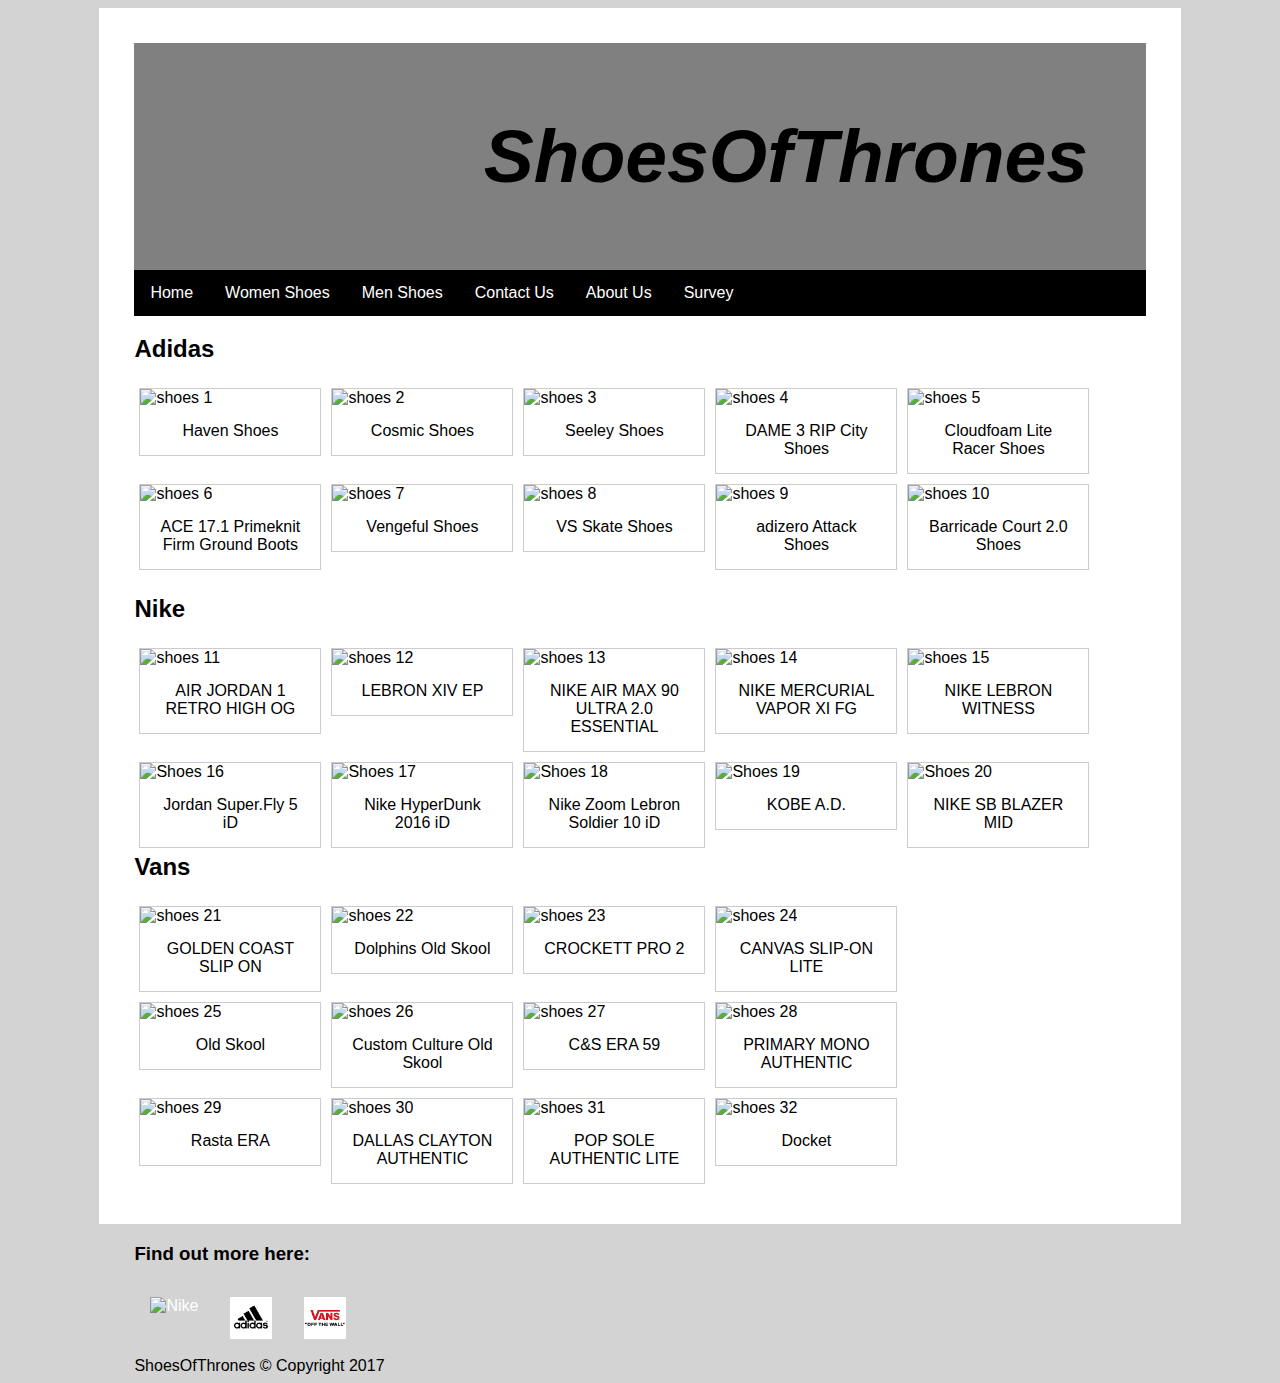
==== Men.html @ 673c0228 "Add files via upload" ====
<!DOCTYPE html>
<html lang="en">
<head>
	<meta charset="utf-8">
	<title>Mens | ShoesOfThrones</title>
	<link rel="stylesheet" href="Men.css">
</head>

<body>
	<div id="wrapper">
		<header>
			<h1 style="color:black"><i>&ensp; &ensp; &ensp; &ensp; &ensp; ShoesOfThrones</i></h1>
		</header>
	<ul id="main_menu">
			<li><a href="index.html">Home</a></li>
			<li><a href="Women.html">Women Shoes</a></li>
			<li><a href="Men.html">Men Shoes</a></li>
			<li><a href="ContactUs.html">Contact Us</a></li>
			<li><a href="AboutUs.html">About Us</a></li>
			<li><a href="survey.html">Survey</a></li>
	</ul>

	<div>
	<h2>Adidas</h2>
	<div class="img">
		<img src="pics/shoes1.jpg" alt="shoes 1" width="250" height="250">
		<div class="desc">Haven Shoes</div>
	</div>

	<div class="img">
		<img src="pics/shoes2.jpg" alt="shoes 2" width="250" height="250">
		<div class="desc">Cosmic Shoes</div>
	</div>

	<div class="img">
		<img src="pics/shoes3.jpg" alt="shoes 3" width="250" height="250">
		<div class="desc">Seeley Shoes</div>
	</div>

	<div class="img">
		<img src="pics/shoes4.jpg" alt="shoes 4" width="250" height="250">
		<div class="desc">DAME 3 RIP City Shoes</div>
	</div>
	
	<div class="img">
		<img src="pics/shoes5.jpg" alt="shoes 5" width="250" height="250">
		<div class="desc">Cloudfoam Lite Racer Shoes</div>
	</div>
	
	</div>
	
	<div class="img">
		<img src="pics/shoes6.jpg" alt="shoes 6" width="250" height="250">
		<div class="desc">ACE 17.1 Primeknit Firm Ground Boots</div>
	</div>

	<div class="img">
		<img src="pics/shoes7.jpg" alt="shoes 7" width="250" height="250">
		<div class="desc">Vengeful Shoes</div>
	</div>

	<div class="img">
		<img src="pics/shoes8.jpg" alt="shoes 8" width="250" height="250">
		<div class="desc">VS Skate Shoes</div>
	</div>

	<div class="img">
		<img src="pics/shoes9.jpg" alt="shoes 9" width="250" height="250">
		<div class="desc">adizero Attack Shoes</div>
	</div>
	
	<div class="img">
		<img src="pics/shoes10.jpg" alt="shoes 10" width="250" height="250">
		<div class="desc">Barricade Court 2.0 Shoes</div>
		</div>

    <div class="ourswrapper">
	<h2>Nike</h2>
	<div class="img">
		<img src="pics/shoes11.jpg" alt="shoes 11" width="250" height="250">
		<div class="desc">AIR JORDAN 1 RETRO HIGH OG</div>
	</div>

	<div class="img">
		<img src="pics/shoes12.jpg" alt="shoes 12" width="250" height="250">
		<div class="desc">LEBRON XIV EP</div>
	</div>

	<div class="img">
		<img src="pics/shoes13.jpg" alt="shoes 13" width="250" height="250">
		<div class="desc">NIKE AIR MAX 90 ULTRA 2.0 ESSENTIAL</div>
	</div>

	<div class="img">
		<img src="pics/shoes14.jpg" alt="shoes 14" width="250" height="250">
		<div class="desc">NIKE MERCURIAL VAPOR XI FG</div>
	</div>
	
	<div class="img">
		<img src="pics/shoes15.jpg" alt="shoes 15" width="250" height="250">
		<div class="desc">NIKE LEBRON WITNESS</div>
	</div>
	</div>
	
	<div class="img">
		<img src="pics/shoes16.png" alt="Shoes 16" width="250" height="250">
		<div class="desc">Jordan Super.Fly 5 iD</div>
	</div>

	<div class="img">
		<img src="pics/shoes17.png" alt="Shoes 17" width="250" height="250">
		<div class="desc">Nike HyperDunk 2016 iD</div>
	</div>

	<div class="img">
		<img src="pics/shoes18.png" alt="Shoes 18" width="250" height="250">
		<div class="desc">Nike Zoom Lebron Soldier 10 iD</div>
	</div>

	<div class="img">
		<img src="pics/shoes19.jpg" alt="Shoes 19" width="250" height="250">
		<div class="desc">KOBE A.D.</div>
	</div>
	
	<div class="img">
		<img src="pics/shoes20.jpg" alt="Shoes 20" width="250" height="250">
		<div class="desc">NIKE SB BLAZER MID</div>
	</div>

	<div class="anotherwrapper">
	<h2>Vans</h2>
	<div class="img">
		<img src="pics/shoes21.jpg" alt="shoes 21" width="250" height="250">
		<div class="desc">GOLDEN COAST SLIP ON</div>
	</div>

	<div class="img">
		<img src="pics/shoes22.jpg" alt="shoes 22" width="250" height="250">
		<div class="desc">Dolphins Old Skool</div>
	</div>

	<div class="img">
		<img src="pics/shoes23.jpg" alt="shoes 23" width="250" height="250">
		<div class="desc">CROCKETT PRO 2</div>
	</div>

	<div class="img">
		<img src="pics/shoes24.jpg" alt="shoes 24" width="250" height="250">
		<div class="desc">CANVAS SLIP-ON LITE</div>
	</div>
	
	<div class="img">
		<img src="pics/shoes25.jpg" alt="shoes 25" width="250" height="250">
		<div class="desc">Old Skool</div>
	</div>
	
	<div class="img">
		<img src="pics/shoes26.jpg" alt="shoes 26" width="250" height="250">
		<div class="desc">Custom Culture Old Skool</div>
	</div>
	
	<div class="img">
		<img src="pics/shoes27.jpg" alt="shoes 27" width="250" height="250">
		<div class="desc">C&S ERA 59</div>
	</div>
	
	<div class="img">
		<img src="pics/shoes28.jpg" alt="shoes 28" width="250" height="250">
		<div class="desc">PRIMARY MONO AUTHENTIC</div>
	</div>
	
	<div class="img">
		<img src="pics/shoes29.jpg" alt="shoes 29" width="250" height="250">
		<div class="desc">Rasta ERA</div>
	</div>
	
	<div class="img">
		<img src="pics/shoes30.jpg" alt="shoes 30" width="250" height="250">
		<div class="desc">DALLAS CLAYTON AUTHENTIC</div>
	</div>
	
	<div class="img">
		<img src="pics/shoes31.jpg" alt="shoes 31" width="250" height="250">
		<div class="desc">POP SOLE AUTHENTIC LITE</div>
	</div>
	
	<div class="img">
		<img src="pics/shoes32.jpg" alt="shoes 32" width="250" height="250">
		<div class="desc">Docket</div>
	</div>
	</div>		

	</div>


<footer id="footerwrap">
	<div><h3>Find out more here:</h3></div>
	<div>
		<ul id="social">
			<li><a href="http://www.nike.com/my/en_gb/?ref=https%253A%252F%252Fwww.google.com%252F"><img src="nike.jpg" alt="Nike" height="42" width="42"></a></li>
			<li><a href="http://shop.adidas.com.my/?gclid=Cj0KEQjwt6fHBRDtm9O8xPPHq4gBEiQAdxotvKjx9nN5tUo14Af4Lc-2X5yh04gKRcK2Uyz6PLTLtrQaArdY8P8HAQ&gclsrc=aw.ds"><img src="adidas.png" alt="Adidas" height="42" width="42"></a></li>
			<li><a href="http://www.vans.com/mens.html"><img src="vans.png" alt="Vans" height="42" width="42"></a></li>
		</ul>
	</div>
ShoesOfThrones &copy; Copyright 2017
</footer>
</body>
</html>
---- Men.css ----
body {font-family : Arial, sans-serif;
	 background-color:lightgray;
}

#wrapper {width: 80%;
		 margin: auto;
		 background-color: #fff;
		 padding: 35px;
		 overflow: auto;
}

header {text-align: center;
	  background-color: grey;
          background-image: url(images.PNG);
          background-position: center;
	  background-repeat: no-repeat;
	  padding: 20px;
          background-size:100% 100%;
}

header h1{font-size: 75px;
}

ul {list-style-type: none;
   margin: 0;
   padding: 0;
   overflow: hidden;
   background-color: black;
}

li {
    float: left;
}

li a {
    display: block;
    color: white;
    text-align: center;
    padding: 14px 16px;
    text-decoration: none;
}


a:hover {
    background-color: skyblue;
}

a:active {
    background-color: blue;
} 

.ourswrapper {
	         width: 100%;
		 background-color: #fff;
		 overflow: auto;
}

.anotherwrapper {
	         width: 80%;
		 background-color: #fff;
		 
}

#customwrapper {width: 75%
}
div.img {
    margin: 5px;
    border: 1px solid #ccc;
	float:left;
    width: 180px;
}

div.img:hover {
    border: 1px solid #777;
}

div.img img {
    width: 100%;
    height: auto;
}

div.desc {
    padding: 15px;
    text-align: center;
}

#footerwrap {width:80%;
			margin: auto;
			background-color: lightgray;
}
			
#social {background-color: lightgray;

}
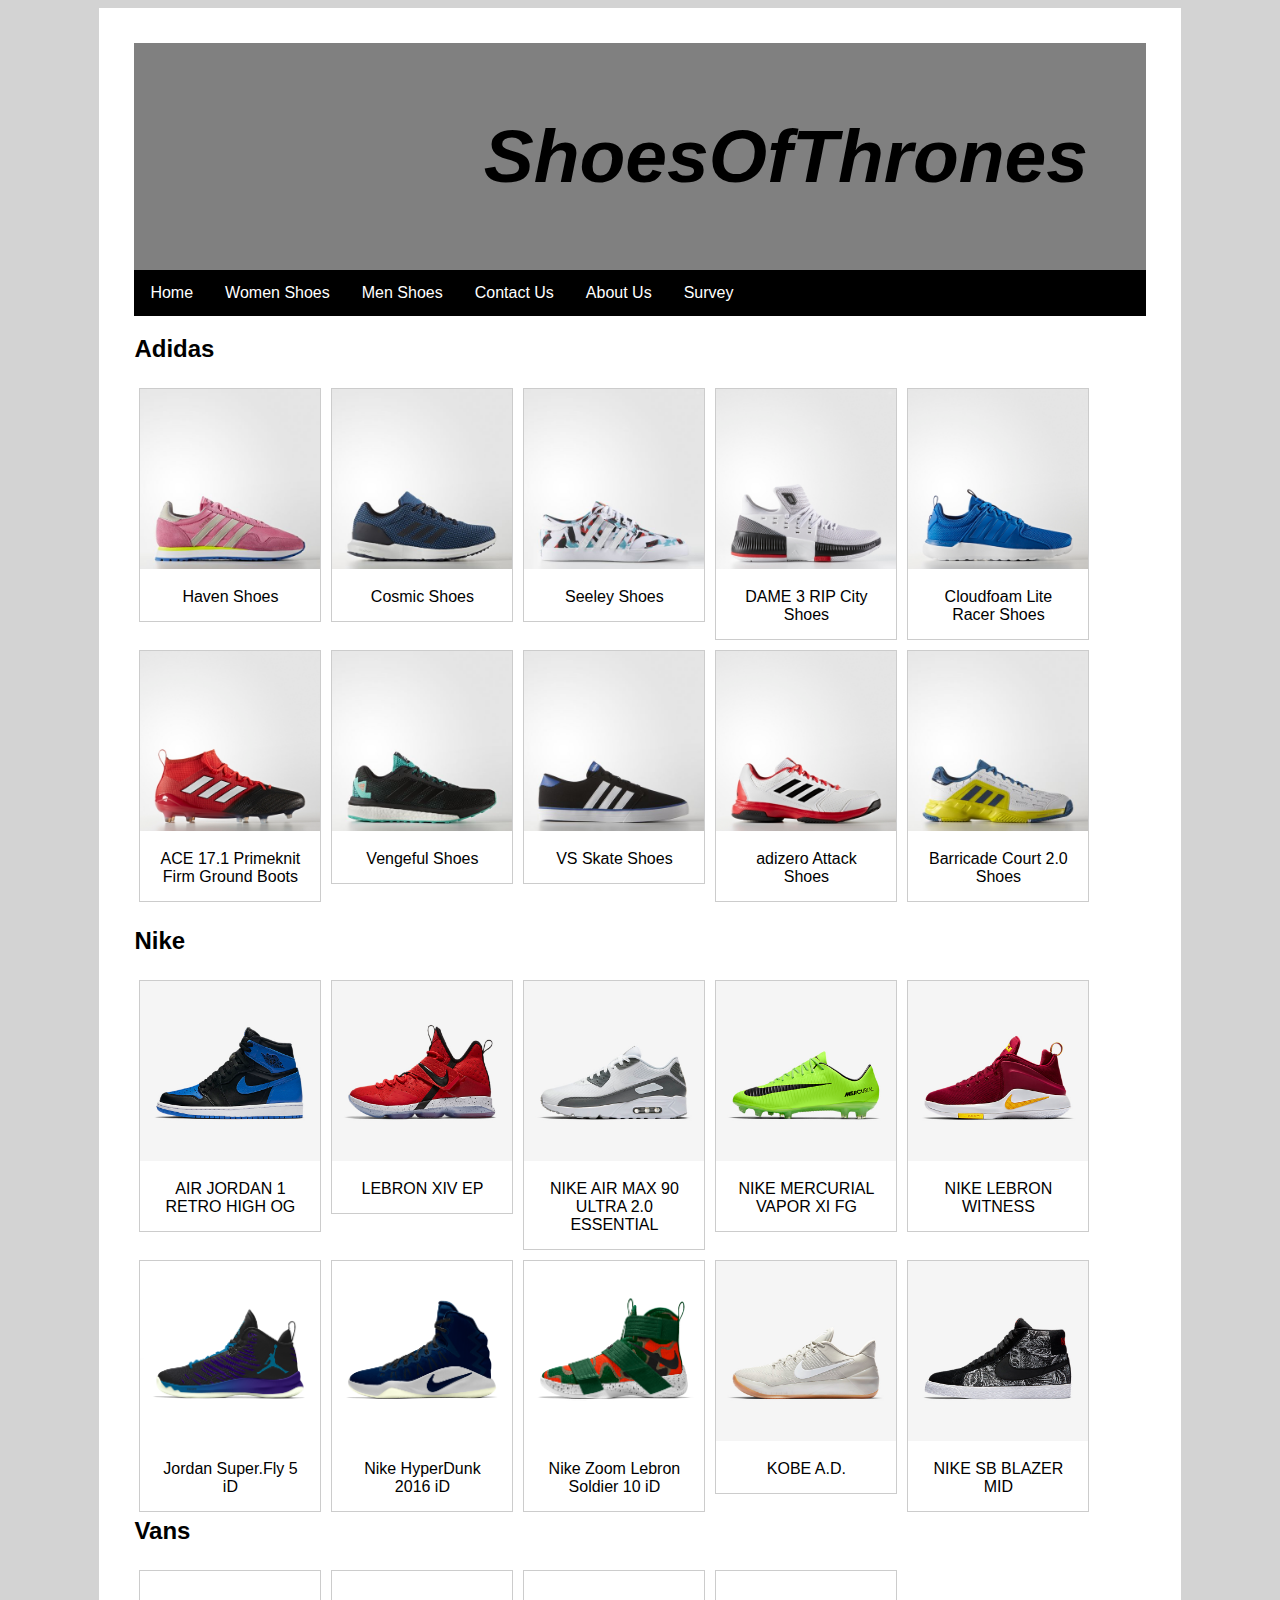
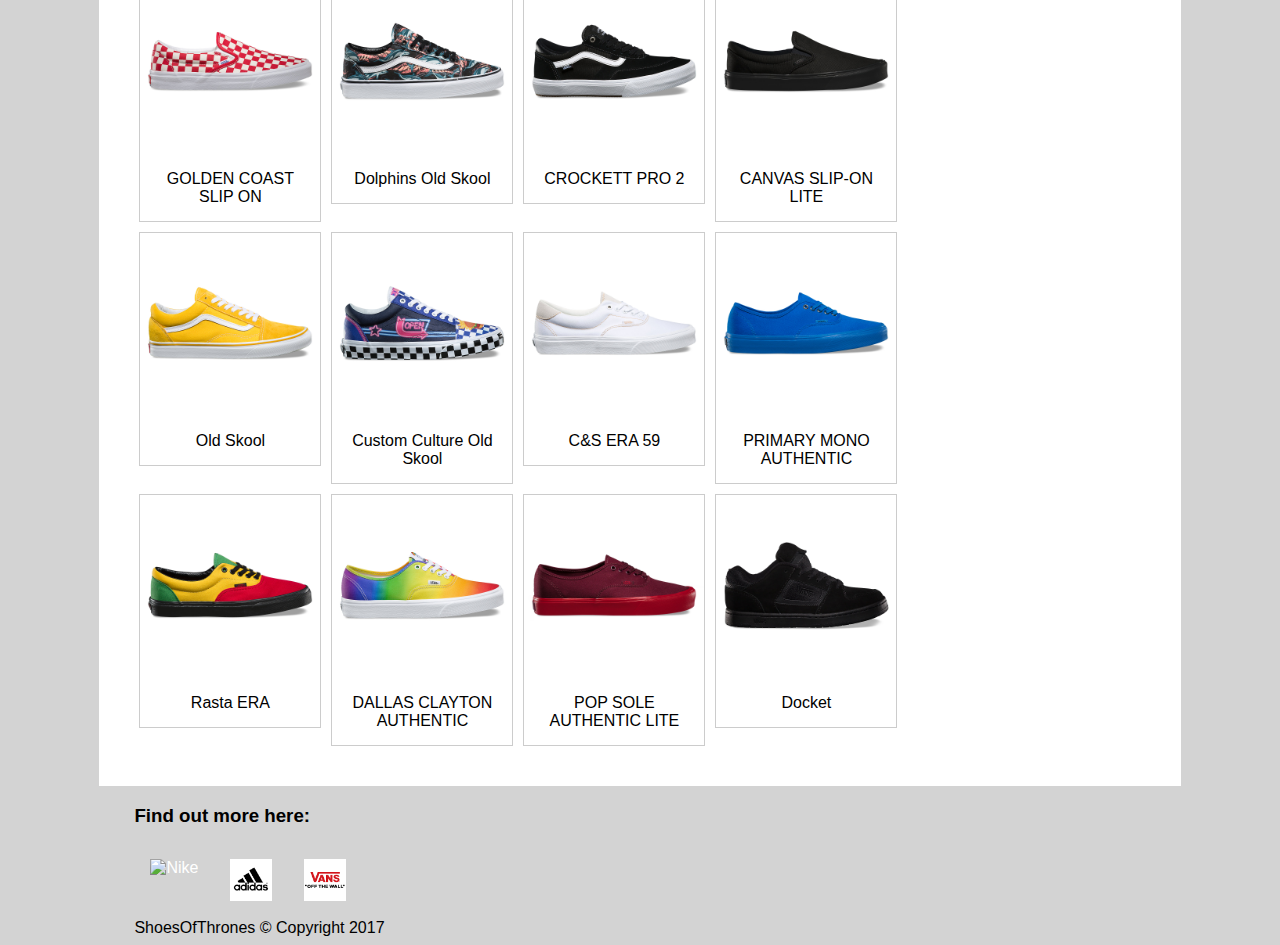
==== commit 35ff6043: "Update Men.html" ====
--- a/Men.html
+++ b/Men.html
@@ -23,169 +23,169 @@
 	<div>
 	<h2>Adidas</h2>
 	<div class="img">
-		<img src="pics/shoes1.jpg" alt="shoes 1" width="250" height="250">
+		<img src="shoe1.jpg" alt="shoes 1" width="250" height="250">
 		<div class="desc">Haven Shoes</div>
 	</div>
 
 	<div class="img">
-		<img src="pics/shoes2.jpg" alt="shoes 2" width="250" height="250">
+		<img src="shoe2.jpg" alt="shoes 2" width="250" height="250">
 		<div class="desc">Cosmic Shoes</div>
 	</div>
 
 	<div class="img">
-		<img src="pics/shoes3.jpg" alt="shoes 3" width="250" height="250">
+		<img src="shoe3.jpg" alt="shoes 3" width="250" height="250">
 		<div class="desc">Seeley Shoes</div>
 	</div>
 
 	<div class="img">
-		<img src="pics/shoes4.jpg" alt="shoes 4" width="250" height="250">
+		<img src="shoe4.jpg" alt="shoes 4" width="250" height="250">
 		<div class="desc">DAME 3 RIP City Shoes</div>
 	</div>
 	
 	<div class="img">
-		<img src="pics/shoes5.jpg" alt="shoes 5" width="250" height="250">
+		<img src="shoe5.jpg" alt="shoes 5" width="250" height="250">
 		<div class="desc">Cloudfoam Lite Racer Shoes</div>
 	</div>
 	
 	</div>
 	
 	<div class="img">
-		<img src="pics/shoes6.jpg" alt="shoes 6" width="250" height="250">
+		<img src="shoe6.jpg" alt="shoes 6" width="250" height="250">
 		<div class="desc">ACE 17.1 Primeknit Firm Ground Boots</div>
 	</div>
 
 	<div class="img">
-		<img src="pics/shoes7.jpg" alt="shoes 7" width="250" height="250">
+		<img src="shoe7.jpg" alt="shoes 7" width="250" height="250">
 		<div class="desc">Vengeful Shoes</div>
 	</div>
 
 	<div class="img">
-		<img src="pics/shoes8.jpg" alt="shoes 8" width="250" height="250">
+		<img src="shoe8.jpg" alt="shoes 8" width="250" height="250">
 		<div class="desc">VS Skate Shoes</div>
 	</div>
 
 	<div class="img">
-		<img src="pics/shoes9.jpg" alt="shoes 9" width="250" height="250">
+		<img src="shoe9.jpg" alt="shoes 9" width="250" height="250">
 		<div class="desc">adizero Attack Shoes</div>
 	</div>
 	
 	<div class="img">
-		<img src="pics/shoes10.jpg" alt="shoes 10" width="250" height="250">
+		<img src="shoe10.jpg" alt="shoes 10" width="250" height="250">
 		<div class="desc">Barricade Court 2.0 Shoes</div>
 		</div>
 
     <div class="ourswrapper">
 	<h2>Nike</h2>
 	<div class="img">
-		<img src="pics/shoes11.jpg" alt="shoes 11" width="250" height="250">
+		<img src="shoe11.jpg" alt="shoes 11" width="250" height="250">
 		<div class="desc">AIR JORDAN 1 RETRO HIGH OG</div>
 	</div>
 
 	<div class="img">
-		<img src="pics/shoes12.jpg" alt="shoes 12" width="250" height="250">
+		<img src="shoe12.jpg" alt="shoes 12" width="250" height="250">
 		<div class="desc">LEBRON XIV EP</div>
 	</div>
 
 	<div class="img">
-		<img src="pics/shoes13.jpg" alt="shoes 13" width="250" height="250">
+		<img src="shoe13.jpg" alt="shoes 13" width="250" height="250">
 		<div class="desc">NIKE AIR MAX 90 ULTRA 2.0 ESSENTIAL</div>
 	</div>
 
 	<div class="img">
-		<img src="pics/shoes14.jpg" alt="shoes 14" width="250" height="250">
+		<img src="shoe14.jpg" alt="shoes 14" width="250" height="250">
 		<div class="desc">NIKE MERCURIAL VAPOR XI FG</div>
 	</div>
 	
 	<div class="img">
-		<img src="pics/shoes15.jpg" alt="shoes 15" width="250" height="250">
+		<img src="shoe15.jpg" alt="shoes 15" width="250" height="250">
 		<div class="desc">NIKE LEBRON WITNESS</div>
 	</div>
 	</div>
 	
 	<div class="img">
-		<img src="pics/shoes16.png" alt="Shoes 16" width="250" height="250">
+		<img src="shoe16.png" alt="Shoes 16" width="250" height="250">
 		<div class="desc">Jordan Super.Fly 5 iD</div>
 	</div>
 
 	<div class="img">
-		<img src="pics/shoes17.png" alt="Shoes 17" width="250" height="250">
+		<img src="shoe17.png" alt="Shoes 17" width="250" height="250">
 		<div class="desc">Nike HyperDunk 2016 iD</div>
 	</div>
 
 	<div class="img">
-		<img src="pics/shoes18.png" alt="Shoes 18" width="250" height="250">
+		<img src="shoe18.png" alt="Shoes 18" width="250" height="250">
 		<div class="desc">Nike Zoom Lebron Soldier 10 iD</div>
 	</div>
 
 	<div class="img">
-		<img src="pics/shoes19.jpg" alt="Shoes 19" width="250" height="250">
+		<img src="shoe19.jpg" alt="Shoes 19" width="250" height="250">
 		<div class="desc">KOBE A.D.</div>
 	</div>
 	
 	<div class="img">
-		<img src="pics/shoes20.jpg" alt="Shoes 20" width="250" height="250">
+		<img src="shoe20.jpg" alt="Shoes 20" width="250" height="250">
 		<div class="desc">NIKE SB BLAZER MID</div>
 	</div>
 
 	<div class="anotherwrapper">
 	<h2>Vans</h2>
 	<div class="img">
-		<img src="pics/shoes21.jpg" alt="shoes 21" width="250" height="250">
+		<img src="shoe21.jpg" alt="shoes 21" width="250" height="250">
 		<div class="desc">GOLDEN COAST SLIP ON</div>
 	</div>
 
 	<div class="img">
-		<img src="pics/shoes22.jpg" alt="shoes 22" width="250" height="250">
+		<img src="shoe22.jpg" alt="shoes 22" width="250" height="250">
 		<div class="desc">Dolphins Old Skool</div>
 	</div>
 
 	<div class="img">
-		<img src="pics/shoes23.jpg" alt="shoes 23" width="250" height="250">
+		<img src="shoe23.jpg" alt="shoes 23" width="250" height="250">
 		<div class="desc">CROCKETT PRO 2</div>
 	</div>
 
 	<div class="img">
-		<img src="pics/shoes24.jpg" alt="shoes 24" width="250" height="250">
+		<img src="shoe24.jpg" alt="shoes 24" width="250" height="250">
 		<div class="desc">CANVAS SLIP-ON LITE</div>
 	</div>
 	
 	<div class="img">
-		<img src="pics/shoes25.jpg" alt="shoes 25" width="250" height="250">
+		<img src="shoe25.jpg" alt="shoes 25" width="250" height="250">
 		<div class="desc">Old Skool</div>
 	</div>
 	
 	<div class="img">
-		<img src="pics/shoes26.jpg" alt="shoes 26" width="250" height="250">
+		<img src="shoe26.jpg" alt="shoes 26" width="250" height="250">
 		<div class="desc">Custom Culture Old Skool</div>
 	</div>
 	
 	<div class="img">
-		<img src="pics/shoes27.jpg" alt="shoes 27" width="250" height="250">
+		<img src="shoe27.jpg" alt="shoes 27" width="250" height="250">
 		<div class="desc">C&S ERA 59</div>
 	</div>
 	
 	<div class="img">
-		<img src="pics/shoes28.jpg" alt="shoes 28" width="250" height="250">
+		<img src="shoe28.jpg" alt="shoes 28" width="250" height="250">
 		<div class="desc">PRIMARY MONO AUTHENTIC</div>
 	</div>
 	
 	<div class="img">
-		<img src="pics/shoes29.jpg" alt="shoes 29" width="250" height="250">
+		<img src="shoe29.jpg" alt="shoes 29" width="250" height="250">
 		<div class="desc">Rasta ERA</div>
 	</div>
 	
 	<div class="img">
-		<img src="pics/shoes30.jpg" alt="shoes 30" width="250" height="250">
+		<img src="shoe30.jpg" alt="shoes 30" width="250" height="250">
 		<div class="desc">DALLAS CLAYTON AUTHENTIC</div>
 	</div>
 	
 	<div class="img">
-		<img src="pics/shoes31.jpg" alt="shoes 31" width="250" height="250">
+		<img src="shoe31.jpg" alt="shoes 31" width="250" height="250">
 		<div class="desc">POP SOLE AUTHENTIC LITE</div>
 	</div>
 	
 	<div class="img">
-		<img src="pics/shoes32.jpg" alt="shoes 32" width="250" height="250">
+		<img src="shoe32.jpg" alt="shoes 32" width="250" height="250">
 		<div class="desc">Docket</div>
 	</div>
 	</div>		
